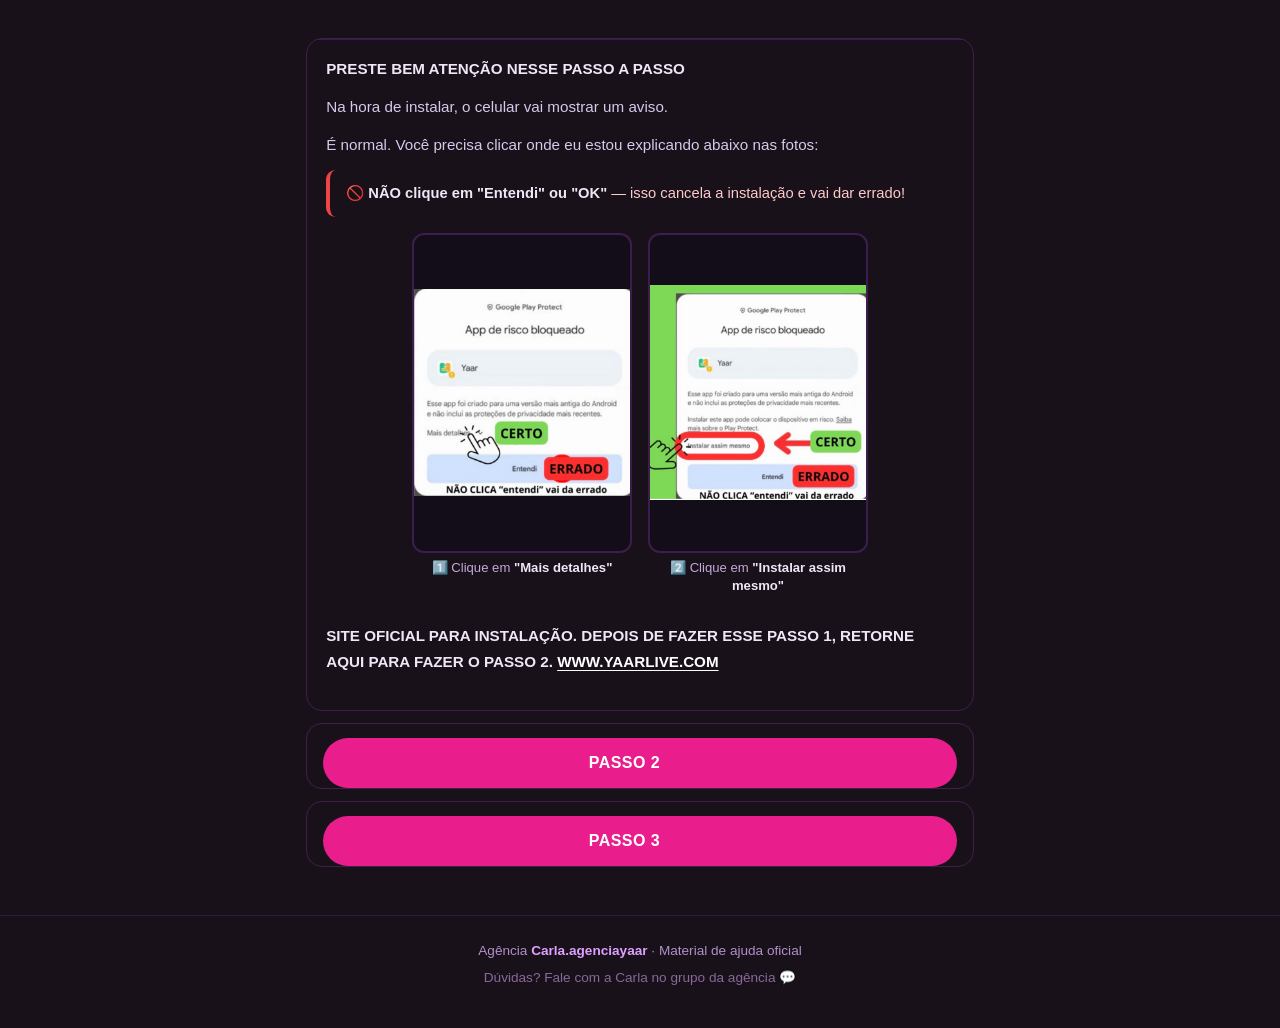
==== pagina2.html @ c6aad0d8 "fix: move imagem 2 (bonequinha) para apos o aviso no passo 2 das paginas 2 e 3" ====
<!DOCTYPE html>
<html lang="pt-BR">
<head>
  <meta charset="UTF-8" />
  <meta name="viewport" content="width=device-width, initial-scale=1.0" />
  <title>Carla.agenciayaar – Continuação do Tutorial</title>
  <link rel="icon" href="favicon.svg" type="image/svg+xml" />
  <link href="https://api.fontshare.com/v2/css?f[]=nunito@400,500,600,700,800,900&display=swap" rel="stylesheet" />
  <style>
    *, *::before, *::after { box-sizing: border-box; margin: 0; padding: 0; }
    html { scroll-behavior: smooth; -webkit-text-size-adjust: none; }
    body { font-family: 'Nunito', sans-serif; background-color: #18111a; color: #f0e6f6; min-height: 100dvh; line-height: 1.6; }
    a { color: inherit; }
    .steps-container { max-width: 700px; margin: 1.4rem auto 3rem; padding: 1rem 1rem 0; display: flex; flex-direction: column; gap: .75rem; }
    .step-card { background: transparent; border-radius: 1rem; overflow: hidden; border: 1.5px solid rgba(90, 40, 110, 0.6); }
    .step-header { display: flex; align-items: center; gap: .85rem; width: 100%; background: none; border: none; padding: 1.1rem 1.2rem; cursor: pointer; text-align: left; color: #f0e6f6; font-family: inherit; font-size: 1rem; font-weight: 700; transition: background .18s; }
    .step-header:hover { background: rgba(233,30,140,0.08); }
    .step-header[aria-expanded="true"] { background: rgba(233,30,140,0.1); }
    .step-header.only-pink { justify-content: center; background: #e91e8c; color: #fff; border-radius: 999px; margin: .9rem 1rem 0; width: calc(100% - 2rem); padding: .9rem 1rem; }
    .step-header.only-pink:hover { background: #c2177a; }
    .step-header.only-pink[aria-expanded="true"] { background: #c2177a; }
    .step-title.only-button { flex: 0 1 auto; text-align: center; letter-spacing: .03em; }
    .step-title { flex: 1; }
    .step-arrow { color: #e91e8c; font-size: 1.1rem; flex-shrink: 0; transition: transform .25s cubic-bezier(.16,1,.3,1); }
    .step-header[aria-expanded="true"] .step-arrow { transform: rotate(180deg); }
    .step-content { display: block; }
    .step-content.collapsed { display: none; }
    .step-body { padding: 0 1.2rem 1.4rem; border-top: 1.5px solid rgba(90, 40, 110, 0.5); padding-top: 1rem; font-size: .95rem; color: #d8c8ea; line-height: 1.75; }
    .step-body p { margin-bottom: .7rem; }
    .step-body ul { padding-left: 1.4rem; margin-bottom: .8rem; }
    .step-body ul li { margin-bottom: .35rem; }
    .step-body strong { color: #f0e6f6; }
    .alert { border-radius: .6rem; padding: .75rem 1rem; margin: .7rem 0; font-size: .92rem; line-height: 1.55; }
    .alert-warning { background: transparent; border-left: 4px solid #f59e0b; color: #fde68a; }
    .alert-error { background: transparent; border-left: 4px solid #ef4444; color: #fecaca; }
    .alert-success { background: transparent; border-left: 4px solid #22c55e; color: #bbf7d0; }
    .alert-pink { background: transparent; border-left: 4px solid #e91e8c; color: #f9a8d4; }
    .step-images { display: flex; gap: 1rem; flex-wrap: wrap; justify-content: center; margin: 1rem 0; }
    .img-block { flex: 1; min-width: 130px; max-width: 220px; text-align: center; }
    .img-block img {
      width: 100%; height: 320px; max-width: 220px;
      object-fit: contain; border-radius: .75rem;
      border: 2px solid rgba(90, 40, 110, 0.6);
      display: block; margin: 0 auto; background: #120d18;
    }
    .img-single { width: 100%; max-width: 280px; height: auto; object-fit: contain; border-radius: .75rem; border: 2px solid rgba(90, 40, 110, 0.6); display: block; margin: 1rem auto; }
    .img-caption { font-size: .82rem; color: #c4a8d8; margin-top: .4rem; line-height: 1.4; }
    .cta-link { display: inline; color: #ffffff; font-size: .95rem; font-weight: 700; text-decoration: underline; text-underline-offset: .18rem; }
    .cta-link:hover { opacity: .88; }
    .id-form { display: flex; flex-direction: column; gap: .75rem; }
    .id-form .field { display: flex; flex-direction: column; gap: .3rem; }
    .id-form label { font-size: .88rem; font-weight: 700; color: #e0c8f0; letter-spacing: .02em; }
    .id-form input { background: rgba(21,13,28,0.7); border: 1.5px solid #4a2560; border-radius: .6rem; padding: .75rem 1rem; font-size: 1rem; font-family: inherit; color: #f0e6f6; outline: none; transition: border-color .18s, box-shadow .18s; width: 100%; min-height: 44px; }
    .id-form input::placeholder { color: #6a4880; }
    .id-form input:focus { border-color: #e91e8c; box-shadow: 0 0 0 3px rgba(233,30,140,0.18); }
    .btn-enviar { display: flex; align-items: center; justify-content: center; gap: .5rem; background: #e91e8c; color: #fff; font-family: inherit; font-size: 1rem; font-weight: 800; padding: .85rem 1.2rem; border-radius: 2rem; border: none; cursor: pointer; width: 100%; min-height: 48px; margin-top: .2rem; transition: background .18s, transform .12s, opacity .18s; letter-spacing: .02em; }
    .btn-enviar:hover:not(:disabled) { background: #c2177a; transform: translateY(-1px); }
    .btn-enviar:disabled { opacity: .6; cursor: not-allowed; }
    .btn-enviar .spinner { width: 16px; height: 16px; border: 2.5px solid rgba(255,255,255,0.4); border-top-color: #fff; border-radius: 50%; animation: spin .7s linear infinite; display: none; }
    .btn-enviar.loading .spinner { display: block; }
    .btn-enviar.loading .btn-text { display: none; }
    @keyframes spin { to { transform: rotate(360deg); } }
    .form-feedback { border-radius: .6rem; padding: .7rem 1rem; font-size: .88rem; font-weight: 700; line-height: 1.5; display: none; margin-top: .3rem; }
    .form-feedback.show { display: block; }
    .form-feedback.success { background: #0a2015; border-left: 4px solid #22c55e; color: #bbf7d0; }
    .form-feedback.error { background: #2a0d12; border-left: 4px solid #ef4444; color: #fecaca; }
    .site-footer { text-align: center; padding: 1.5rem 1rem 2.5rem; font-size: .85rem; color: #b090c8; border-top: 1px solid rgba(90,40,110,0.4); }
    .site-footer strong { color: #e0a0ff; }
    .footer-small { margin-top: .3rem; color: #8a6898; }
    @media (max-width: 480px) {
      .steps-container { padding: 0 .75rem; }
      .step-header { padding: .95rem 1rem; font-size: .95rem; }
      .step-body { padding: 0 1rem 1.2rem; padding-top: .85rem; }
      .img-block img { height: 260px; }
    }
  </style>
</head>
<body>
  <main class="steps-container" id="main-content">

    <article class="step-card">
      <div class="step-content" id="content-1">
        <div class="step-body">
          <p><strong>PRESTE BEM ATENÇÃO NESSE PASSO A PASSO</strong></p>
          <p>Na hora de instalar, o celular vai mostrar um aviso.</p>
          <p>É normal. Você precisa clicar onde eu estou explicando abaixo nas fotos:</p>
          <div class="alert alert-error">🚫 <strong>NÃO clique em "Entendi" ou "OK"</strong> — isso cancela a instalação e vai dar errado!</div>
          <div class="step-images">
            <div class="img-block">
              <img src="assets/img/aviso-1.jpg" alt="Aviso de instalação no celular" loading="lazy" />
              <p class="img-caption">1️⃣ Clique em <strong>"Mais detalhes"</strong></p>
            </div>
            <div class="img-block">
              <img src="assets/img/aviso-2.jpg" alt="Instalar assim mesmo" loading="lazy" />
              <p class="img-caption">2️⃣ Clique em <strong>"Instalar assim mesmo"</strong></p>
            </div>
          </div>
          <p><strong>SITE OFICIAL PARA INSTALAÇÃO. DEPOIS DE FAZER ESSE PASSO 1, RETORNE AQUI PARA FAZER O PASSO 2.</strong> <a class="cta-link" href="https://www.yaarlive.com" target="_blank" rel="noopener noreferrer">WWW.YAARLIVE.COM</a></p>
        </div>
      </div>
    </article>

    <article class="step-card">
      <button class="step-header only-pink" aria-expanded="false" aria-controls="content-2">
        <span class="step-title only-button">PASSO 2</span>
        <span class="step-arrow" aria-hidden="true">▼</span>
      </button>
      <div class="step-content collapsed" id="content-2">
        <div class="step-body">
          <div class="alert alert-error">📸 <strong>É obrigatório colocar pelo menos 1 foto para seu perfil ser aceito.</strong></div>
          <div class="step-images">
            <div class="img-block">
              <img src="assets/img/sua-foto.jpg" alt="Exemplo de perfil com foto adicionada" loading="lazy" />
              <p class="img-caption">📸 <strong>Imagem 1 — adicione sua foto</strong></p>
            </div>
          </div>
          <div class="alert alert-warning">⚠️ <strong>Atenção:</strong> SUA FOTO ESTÁ SENDO AVALIADA PELA EQUIPE, É NORMAL FICAR A BONEQUINHA ATÉ QUE SEJA APROVADA.</div>
          <div class="step-images">
            <div class="img-block">
              <img src="assets/img/perfil-id.jpg" alt="Perfil com bonequinha aguardando aprovação" loading="lazy" />
              <p class="img-caption">📸 <strong>Imagem 2 — Ficará com uma bonequinha até ser aprovada</strong></p>
            </div>
          </div>
          <p><strong>DEPOIS DE FAZER ESSE PASSO 2, RETORNE AQUI PARA FAZER O PASSO 3</strong></p>
        </div>
      </div>
    </article>

    <article class="step-card">
      <button class="step-header only-pink" aria-expanded="false" aria-controls="content-3">
        <span class="step-title only-button">PASSO 3</span>
        <span class="step-arrow" aria-hidden="true">▼</span>
      </button>
      <div class="step-content collapsed" id="content-3">
        <div class="step-body">
          <p>Agora você precisa encontrar o seu <strong>número de ID</strong> no app e preencher o formulário abaixo.</p>
          <p class="img-caption" style="text-align:center; margin-bottom:1rem;">📋 O número de ID fica abaixo do avatar, na tela de perfil</p>
          <p>Preencha os campos abaixo e clique em <strong>Enviar</strong>:</p>
          <form class="id-form" id="id-form-step4" novalidate>
            <div class="field">
              <label for="campo-id">🔢 Seu número de ID no app</label>
              <input type="text" id="campo-id" name="campo-id" placeholder="Ex: 123456789" inputmode="numeric" autocomplete="off" required />
            </div>
            <div class="field">
              <label for="campo-email">📧 Seu e-mail de contato</label>
              <input type="email" id="campo-email" name="campo-email" placeholder="Ex: seuemail@gmail.com" autocomplete="email" required />
            </div>
            <div class="field">
              <label for="campo-whatsapp">📱 Seu WhatsApp com DDD</label>
              <input type="tel" id="campo-whatsapp" name="campo-whatsapp" placeholder="Ex: 32991234567" inputmode="numeric" autocomplete="tel" required />
            </div>
            <div class="form-feedback" id="form-feedback" role="alert"></div>
            <button type="submit" class="btn-enviar" id="btn-enviar">
              <span class="spinner" aria-hidden="true"></span>
              <span class="btn-text">✉️ Enviar meus dados</span>
            </button>
          </form>
        </div>
      </div>
    </article>

  </main>

  <footer class="site-footer">
    <p>Agência <strong>Carla.agenciayaar</strong> · Material de ajuda oficial</p>
    <p class="footer-small">Dúvidas? Fale com a Carla no grupo da agência 💬</p>
  </footer>

  <script>
    const SHEETS_URL = 'https://script.google.com/macros/s/AKfycbxgZjuNT_Jw_Y0WItbK7TkFc8P4o1BWo0Xwwei5WXuMPZKooofO2iANCJgigcc3WlTfvw/exec';
    (function() {
      const form = document.getElementById('id-form-step4');
      const btn  = document.getElementById('btn-enviar');
      const feedback = document.getElementById('form-feedback');
      const inputId = document.getElementById('campo-id');
      const inputEmail = document.getElementById('campo-email');
      const inputWhatsapp = document.getElementById('campo-whatsapp');
      function show(type, msg) { feedback.className = 'form-feedback show ' + type; feedback.innerHTML = msg; }
      function hide() { feedback.className = 'form-feedback'; feedback.innerHTML = ''; }
      form.addEventListener('submit', async (e) => {
        e.preventDefault(); hide();
        const id = inputId.value.trim(), email = inputEmail.value.trim(), whatsapp = inputWhatsapp.value.trim();
        if (!id || !email || !whatsapp) { show('error', '⚠️ Por favor, preencha todos os campos antes de enviar.'); return; }
        btn.disabled = true; btn.classList.add('loading');
        try {
          const res = await fetch(SHEETS_URL + '?' + new URLSearchParams({ id, email, whatsapp }), { method: 'GET', redirect: 'follow' });
          const json = await res.json();
          if (json.status === 'success') { show('success', '✅ Dados enviados com sucesso! A Carla vai ativar sua conta e te mandar o material no e-mail. 💕'); form.reset(); }
          else { show('error', '❌ Erro: ' + (json.message || 'tente novamente.')); }
        } catch { show('error', '❌ Não foi possível conectar. Verifique sua internet e tente novamente.'); }
        finally { btn.disabled = false; btn.classList.remove('loading'); }
      });
    })();
    document.querySelectorAll('.step-header').forEach(btn => {
      btn.addEventListener('click', () => {
        const expanded = btn.getAttribute('aria-expanded') === 'true';
        const content = document.getElementById(btn.getAttribute('aria-controls'));
        btn.setAttribute('aria-expanded', String(!expanded));
        content.classList.toggle('collapsed', expanded);
      });
    });
  </script>
</body>
</html>
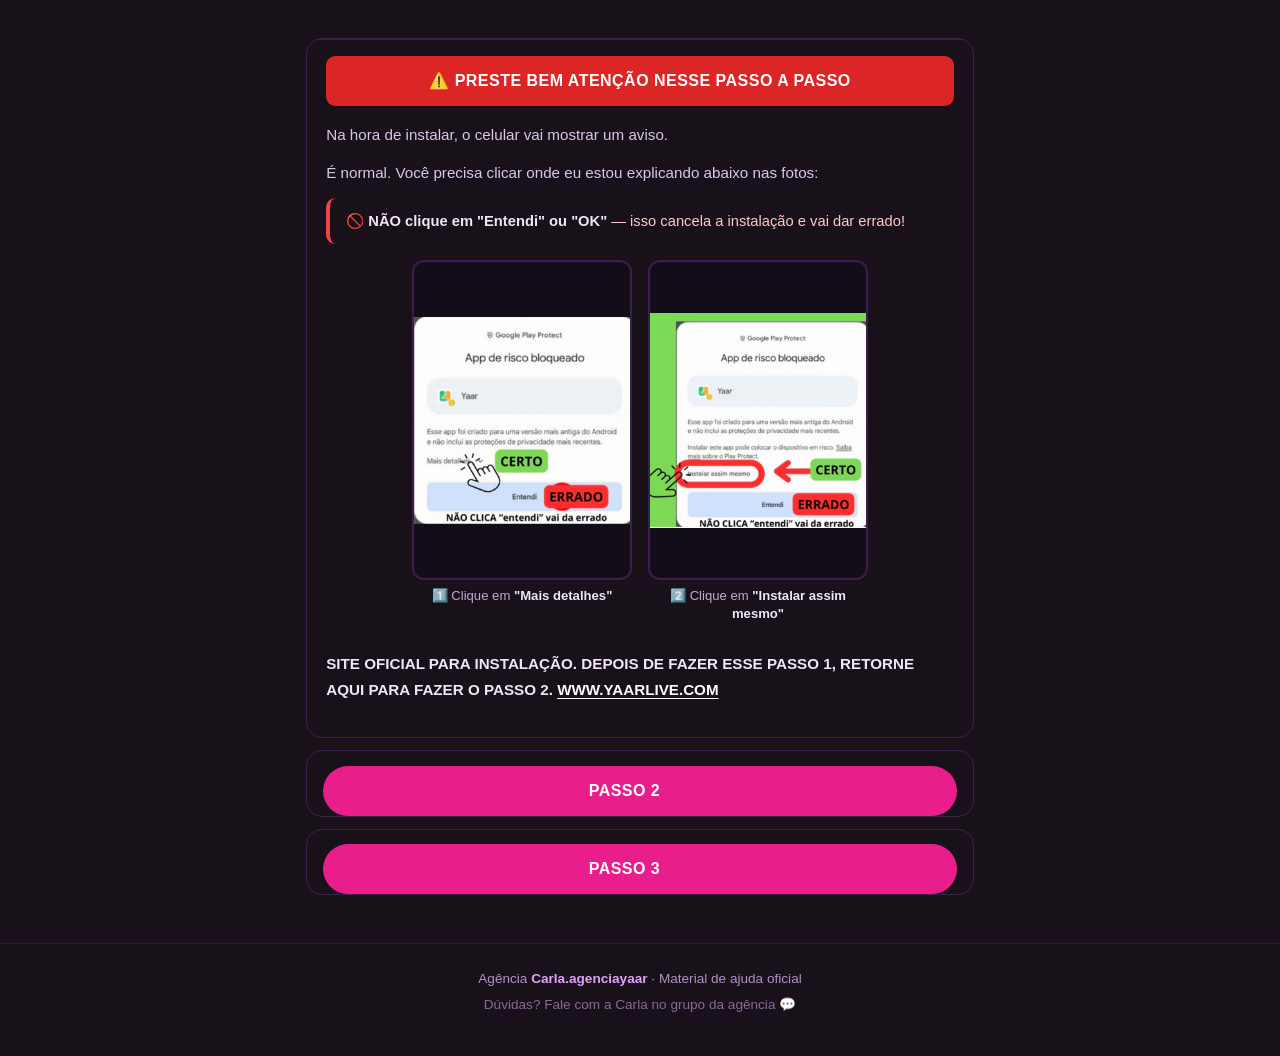
==== commit 4d5b04f4: "fix: adiciona fundo vermelho na frase PRESTE BEM ATENCAO nas paginas 2 e 3" ====
--- a/pagina2.html
+++ b/pagina2.html
@@ -30,21 +30,16 @@
     .step-body ul { padding-left: 1.4rem; margin-bottom: .8rem; }
     .step-body ul li { margin-bottom: .35rem; }
     .step-body strong { color: #f0e6f6; }
+    .atencao-banner { background: #dc2626; color: #fff; font-weight: 900; font-size: 1rem; text-align: center; padding: .85rem 1rem; border-radius: .6rem; margin-bottom: 1rem; letter-spacing: .03em; line-height: 1.4; }
     .alert { border-radius: .6rem; padding: .75rem 1rem; margin: .7rem 0; font-size: .92rem; line-height: 1.55; }
     .alert-warning { background: transparent; border-left: 4px solid #f59e0b; color: #fde68a; }
     .alert-error { background: transparent; border-left: 4px solid #ef4444; color: #fecaca; }
     .alert-success { background: transparent; border-left: 4px solid #22c55e; color: #bbf7d0; }
-    .alert-pink { background: transparent; border-left: 4px solid #e91e8c; color: #f9a8d4; }
     .step-images { display: flex; gap: 1rem; flex-wrap: wrap; justify-content: center; margin: 1rem 0; }
     .img-block { flex: 1; min-width: 130px; max-width: 220px; text-align: center; }
-    .img-block img {
-      width: 100%; height: 320px; max-width: 220px;
-      object-fit: contain; border-radius: .75rem;
-      border: 2px solid rgba(90, 40, 110, 0.6);
-      display: block; margin: 0 auto; background: #120d18;
-    }
-    .img-single { width: 100%; max-width: 280px; height: auto; object-fit: contain; border-radius: .75rem; border: 2px solid rgba(90, 40, 110, 0.6); display: block; margin: 1rem auto; }
-    .img-caption { font-size: .82rem; color: #c4a8d8; margin-top: .4rem; line-height: 1.4; }
+    .img-block img { width: 100%; height: 320px; max-width: 220px; object-fit: contain; border-radius: .75rem; border: 2px solid rgba(90,40,110,0.6); display: block; margin: 0 auto; background: #120d18; }
+    .img-single { width: 100%; max-width: 260px; height: auto; object-fit: contain; border-radius: .75rem; border: 2px solid rgba(90,40,110,0.6); display: block; margin: .8rem auto 0; }
+    .img-caption { font-size: .82rem; color: #c4a8d8; margin-top: .4rem; line-height: 1.4; text-align: center; }
     .cta-link { display: inline; color: #ffffff; font-size: .95rem; font-weight: 700; text-decoration: underline; text-underline-offset: .18rem; }
     .cta-link:hover { opacity: .88; }
     .id-form { display: flex; flex-direction: column; gap: .75rem; }
@@ -81,7 +76,7 @@
     <article class="step-card">
       <div class="step-content" id="content-1">
         <div class="step-body">
-          <p><strong>PRESTE BEM ATENÇÃO NESSE PASSO A PASSO</strong></p>
+          <div class="atencao-banner">⚠️ PRESTE BEM ATENÇÃO NESSE PASSO A PASSO</div>
           <p>Na hora de instalar, o celular vai mostrar um aviso.</p>
           <p>É normal. Você precisa clicar onde eu estou explicando abaixo nas fotos:</p>
           <div class="alert alert-error">🚫 <strong>NÃO clique em "Entendi" ou "OK"</strong> — isso cancela a instalação e vai dar errado!</div>
@@ -134,8 +129,9 @@
       <div class="step-content collapsed" id="content-3">
         <div class="step-body">
           <p>Agora você precisa encontrar o seu <strong>número de ID</strong> no app e preencher o formulário abaixo.</p>
-          <p class="img-caption" style="text-align:center; margin-bottom:1rem;">📋 O número de ID fica abaixo do avatar, na tela de perfil</p>
-          <p>Preencha os campos abaixo e clique em <strong>Enviar</strong>:</p>
+          <img src="assets/img/idcortado.jpg" alt="Número de ID no perfil" class="img-single" loading="lazy" />
+          <p class="img-caption">📋 O seu número de ID fica abaixo do seu nome</p>
+          <p style="margin-top:1rem;">Preencha os campos abaixo e clique em <strong>Enviar</strong>:</p>
           <form class="id-form" id="id-form-step4" novalidate>
             <div class="field">
               <label for="campo-id">🔢 Seu número de ID no app</label>
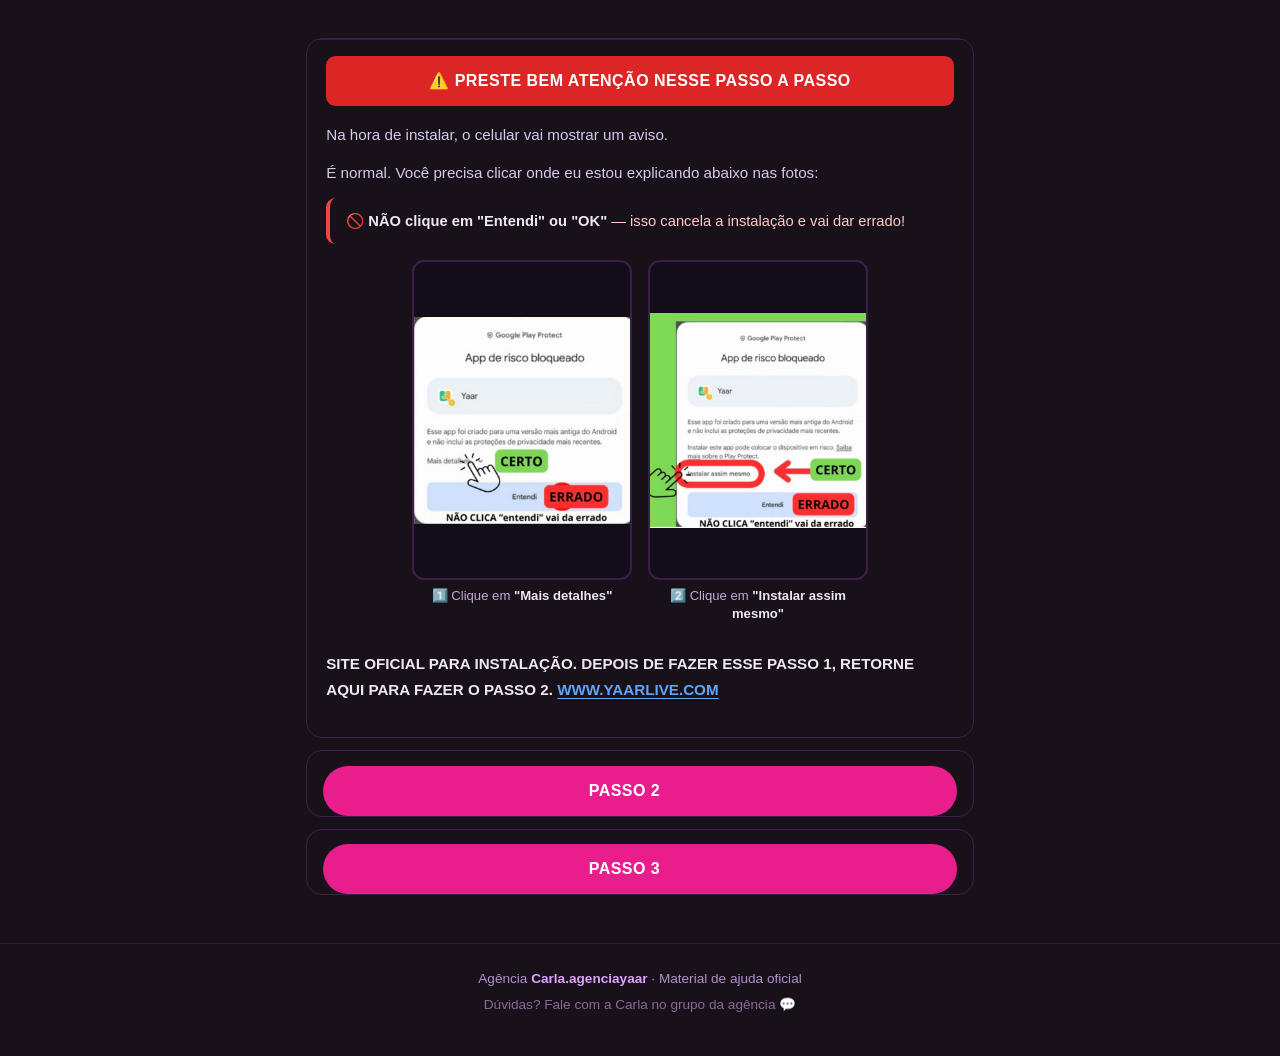
==== commit 3ba8359b: "fix: link WWW.YAARLIVE.COM em azul sublinhado nas paginas 2 e 3" ====
--- a/pagina2.html
+++ b/pagina2.html
@@ -40,8 +40,8 @@
     .img-block img { width: 100%; height: 320px; max-width: 220px; object-fit: contain; border-radius: .75rem; border: 2px solid rgba(90,40,110,0.6); display: block; margin: 0 auto; background: #120d18; }
     .img-single { width: 100%; max-width: 260px; height: auto; object-fit: contain; border-radius: .75rem; border: 2px solid rgba(90,40,110,0.6); display: block; margin: .8rem auto 0; }
     .img-caption { font-size: .82rem; color: #c4a8d8; margin-top: .4rem; line-height: 1.4; text-align: center; }
-    .cta-link { display: inline; color: #ffffff; font-size: .95rem; font-weight: 700; text-decoration: underline; text-underline-offset: .18rem; }
-    .cta-link:hover { opacity: .88; }
+    .cta-link { display: inline; color: #60a5fa; font-size: .95rem; font-weight: 700; text-decoration: underline; text-underline-offset: .2rem; }
+    .cta-link:hover { color: #93c5fd; }
     .id-form { display: flex; flex-direction: column; gap: .75rem; }
     .id-form .field { display: flex; flex-direction: column; gap: .3rem; }
     .id-form label { font-size: .88rem; font-weight: 700; color: #e0c8f0; letter-spacing: .02em; }
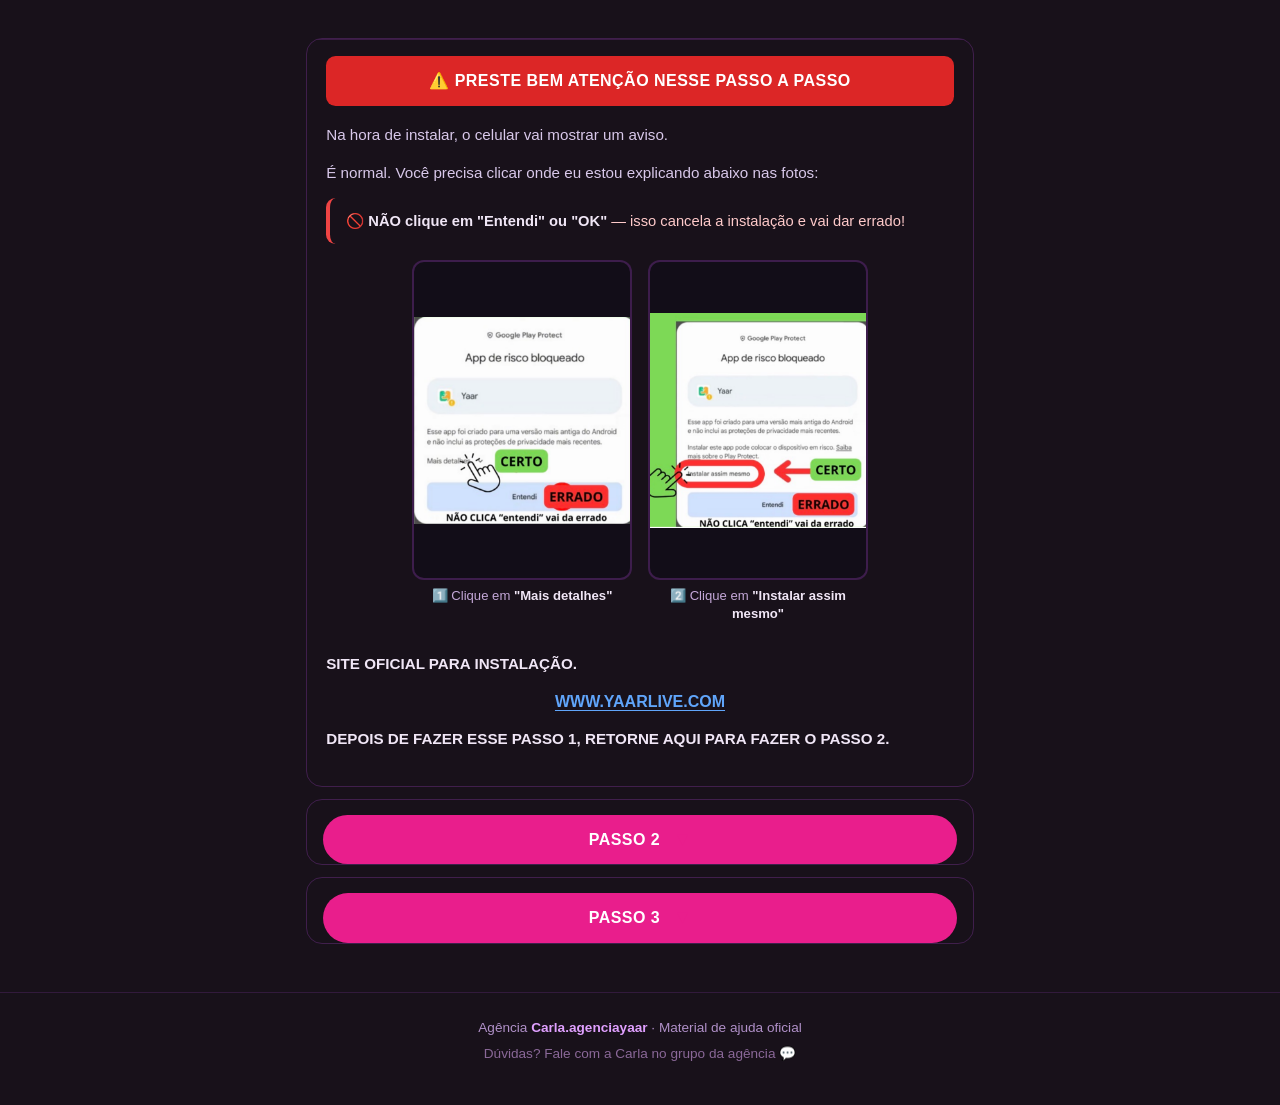
==== commit a3b4541e: "fix: reformata frase do passo 1 com link centralizado nas paginas 2 e 3" ====
--- a/pagina2.html
+++ b/pagina2.html
@@ -40,8 +40,9 @@
     .img-block img { width: 100%; height: 320px; max-width: 220px; object-fit: contain; border-radius: .75rem; border: 2px solid rgba(90,40,110,0.6); display: block; margin: 0 auto; background: #120d18; }
     .img-single { width: 100%; max-width: 260px; height: auto; object-fit: contain; border-radius: .75rem; border: 2px solid rgba(90,40,110,0.6); display: block; margin: .8rem auto 0; }
     .img-caption { font-size: .82rem; color: #c4a8d8; margin-top: .4rem; line-height: 1.4; text-align: center; }
-    .cta-link { display: inline; color: #60a5fa; font-size: .95rem; font-weight: 700; text-decoration: underline; text-underline-offset: .2rem; }
+    .cta-link { display: inline; color: #60a5fa; font-size: 1rem; font-weight: 800; text-decoration: underline; text-underline-offset: .2rem; }
     .cta-link:hover { color: #93c5fd; }
+    .link-centralizado { display: block; text-align: center; margin: .6rem 0; }
     .id-form { display: flex; flex-direction: column; gap: .75rem; }
     .id-form .field { display: flex; flex-direction: column; gap: .3rem; }
     .id-form label { font-size: .88rem; font-weight: 700; color: #e0c8f0; letter-spacing: .02em; }
@@ -90,7 +91,9 @@
               <p class="img-caption">2️⃣ Clique em <strong>"Instalar assim mesmo"</strong></p>
             </div>
           </div>
-          <p><strong>SITE OFICIAL PARA INSTALAÇÃO. DEPOIS DE FAZER ESSE PASSO 1, RETORNE AQUI PARA FAZER O PASSO 2.</strong> <a class="cta-link" href="https://www.yaarlive.com" target="_blank" rel="noopener noreferrer">WWW.YAARLIVE.COM</a></p>
+          <p><strong>SITE OFICIAL PARA INSTALAÇÃO.</strong></p>
+          <span class="link-centralizado"><a class="cta-link" href="https://www.yaarlive.com" target="_blank" rel="noopener noreferrer">WWW.YAARLIVE.COM</a></span>
+          <p><strong>DEPOIS DE FAZER ESSE PASSO 1, RETORNE AQUI PARA FAZER O PASSO 2.</strong></p>
         </div>
       </div>
     </article>
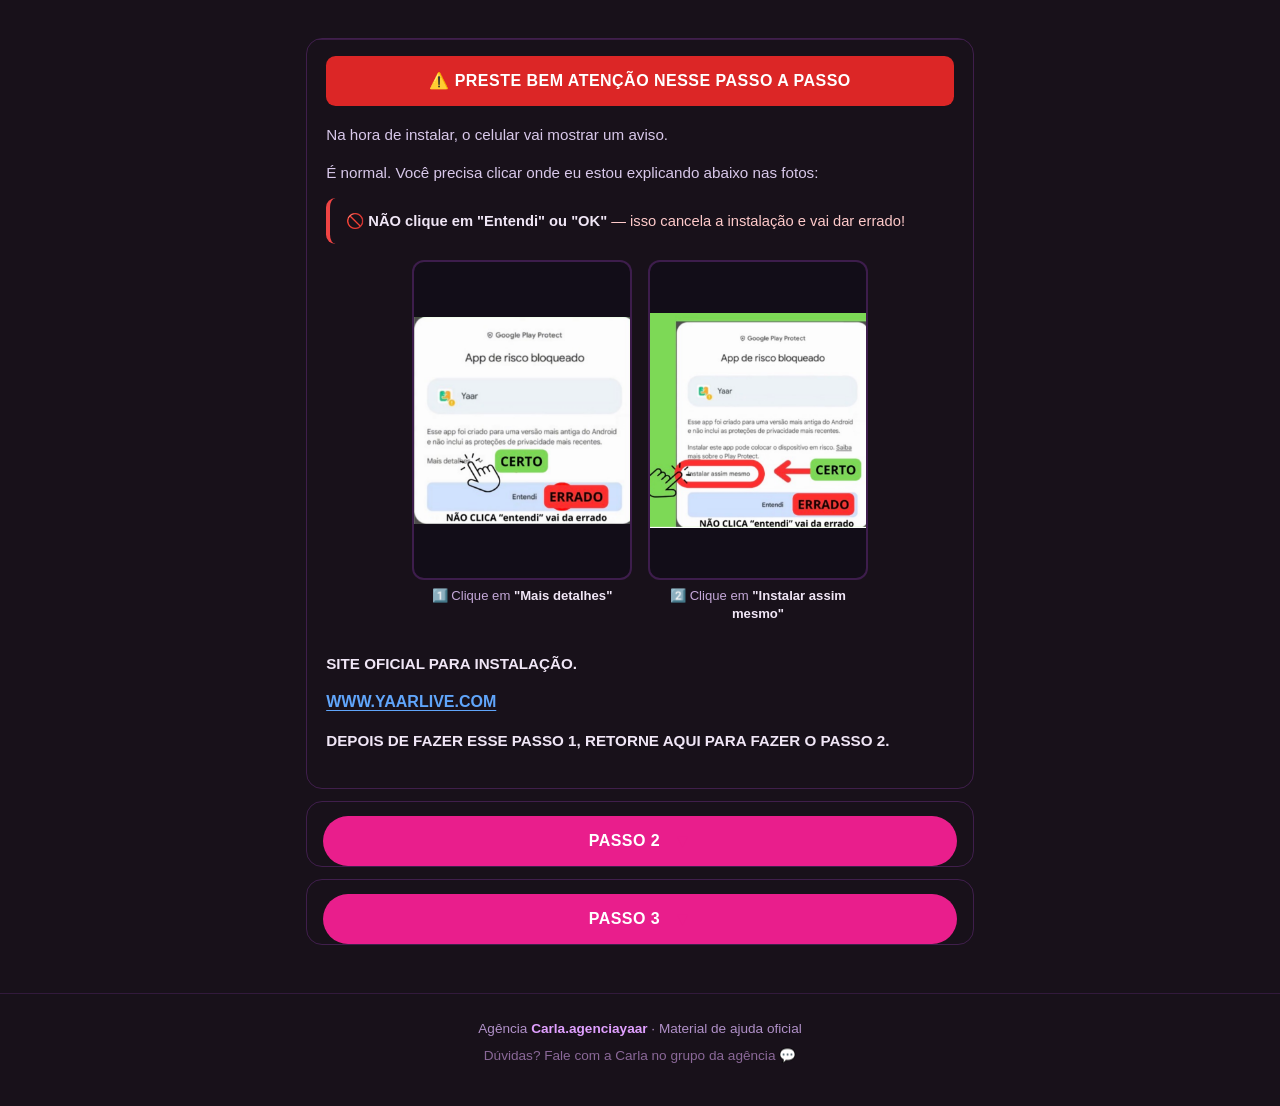
==== commit 73e51441: "fix: link WWW.YAARLIVE.COM alinhado à esquerda nas paginas 2 e 3" ====
--- a/pagina2.html
+++ b/pagina2.html
@@ -42,7 +42,6 @@
     .img-caption { font-size: .82rem; color: #c4a8d8; margin-top: .4rem; line-height: 1.4; text-align: center; }
     .cta-link { display: inline; color: #60a5fa; font-size: 1rem; font-weight: 800; text-decoration: underline; text-underline-offset: .2rem; }
     .cta-link:hover { color: #93c5fd; }
-    .link-centralizado { display: block; text-align: center; margin: .6rem 0; }
     .id-form { display: flex; flex-direction: column; gap: .75rem; }
     .id-form .field { display: flex; flex-direction: column; gap: .3rem; }
     .id-form label { font-size: .88rem; font-weight: 700; color: #e0c8f0; letter-spacing: .02em; }
@@ -92,7 +91,7 @@
             </div>
           </div>
           <p><strong>SITE OFICIAL PARA INSTALAÇÃO.</strong></p>
-          <span class="link-centralizado"><a class="cta-link" href="https://www.yaarlive.com" target="_blank" rel="noopener noreferrer">WWW.YAARLIVE.COM</a></span>
+          <p><a class="cta-link" href="https://www.yaarlive.com" target="_blank" rel="noopener noreferrer">WWW.YAARLIVE.COM</a></p>
           <p><strong>DEPOIS DE FAZER ESSE PASSO 1, RETORNE AQUI PARA FAZER O PASSO 2.</strong></p>
         </div>
       </div>
